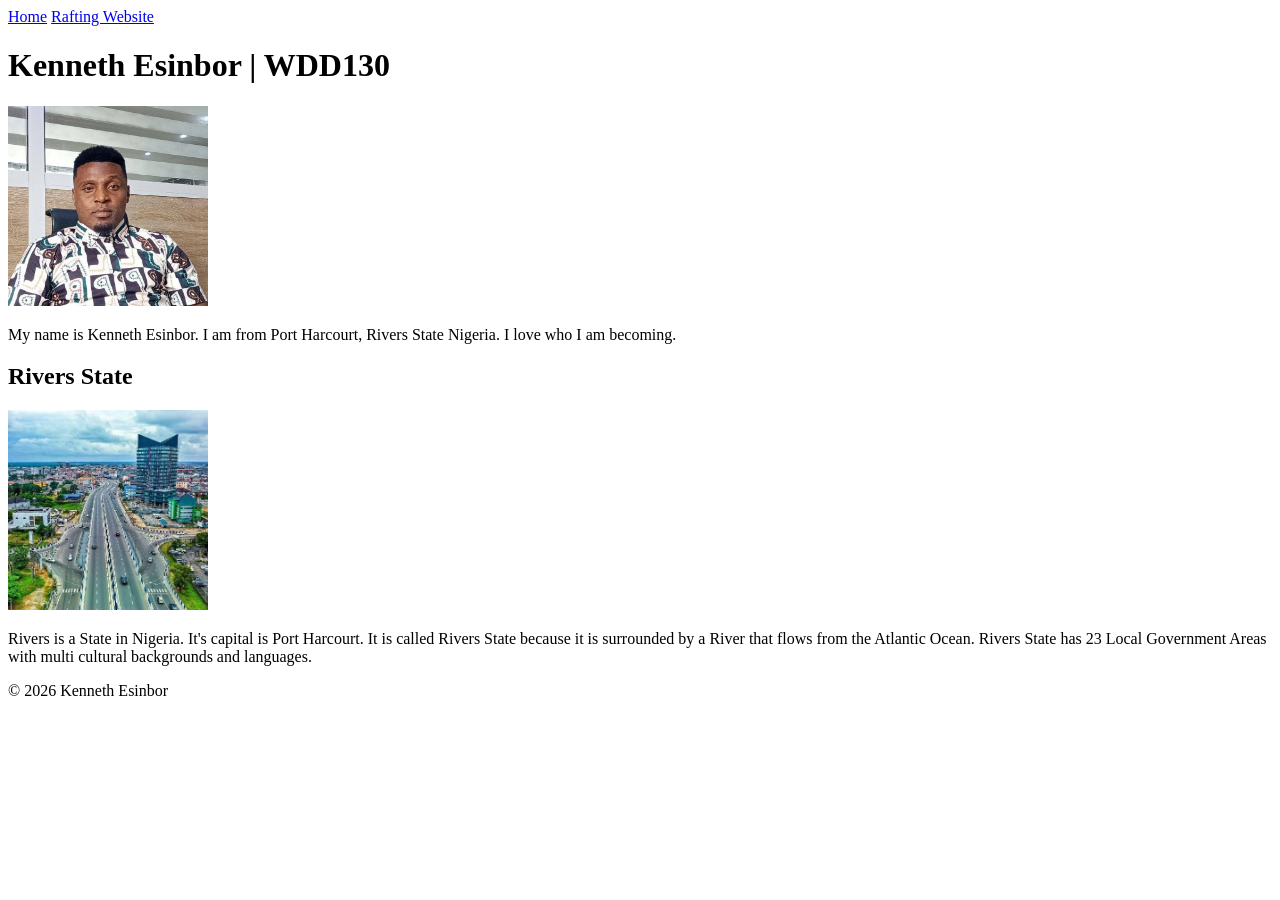
==== index.html @ 612ed356 "My home page and my style.css file were modified." ====
<!DOCTYPE html>
<html lang="en">

<head>
    <link rel="style.css" />
    <meta charset="UTF-8">
    <meta name="viewport" content="width=device-width, initial-scale=1.0">
    <title>Kenneth Esinbor | WDD 130</title>
    <meta name="description"
      content="My name is Kenneth Esinbor, and this WDD130. This is my Home page.">
    <meta name="author" content="Kenneth Esinbor">
    <link rel="stylesheet" href="styles/styles.css">
</head>

<body>
    <header>
        <nav>
            <a href=" #">Home</a>
            <a href="wwr/"> Rafting Website</a>
        </nav>
    </header>
    <main>
        <h1>Kenneth Esinbor | WDD130</h1>
        <img src="images/profile.jpg" alt="My name is Kenneth Esinbor." width="200">
        <p>My name is Kenneth Esinbor. I am from Port Harcourt, Rivers State Nigeria. I love who I
            am becoming.
        </p>
    </main>
    <aside>
        <h2>Rivers State</h2>
        <img src="images/ph-city.jpg" alt="PH-City" width="200">
        <p>
            Rivers is a State in Nigeria. It's capital is Port Harcourt. It is called
            Rivers State because it is surrounded by a River that flows from the Atlantic Ocean.
            Rivers State has 23 Local Government Areas with multi cultural backgrounds and
            languages.
        </p>
    </aside>
    <footer>
        <p> &copy; 2026 Kenneth Esinbor</p>
    </footer>
</body>

</html>
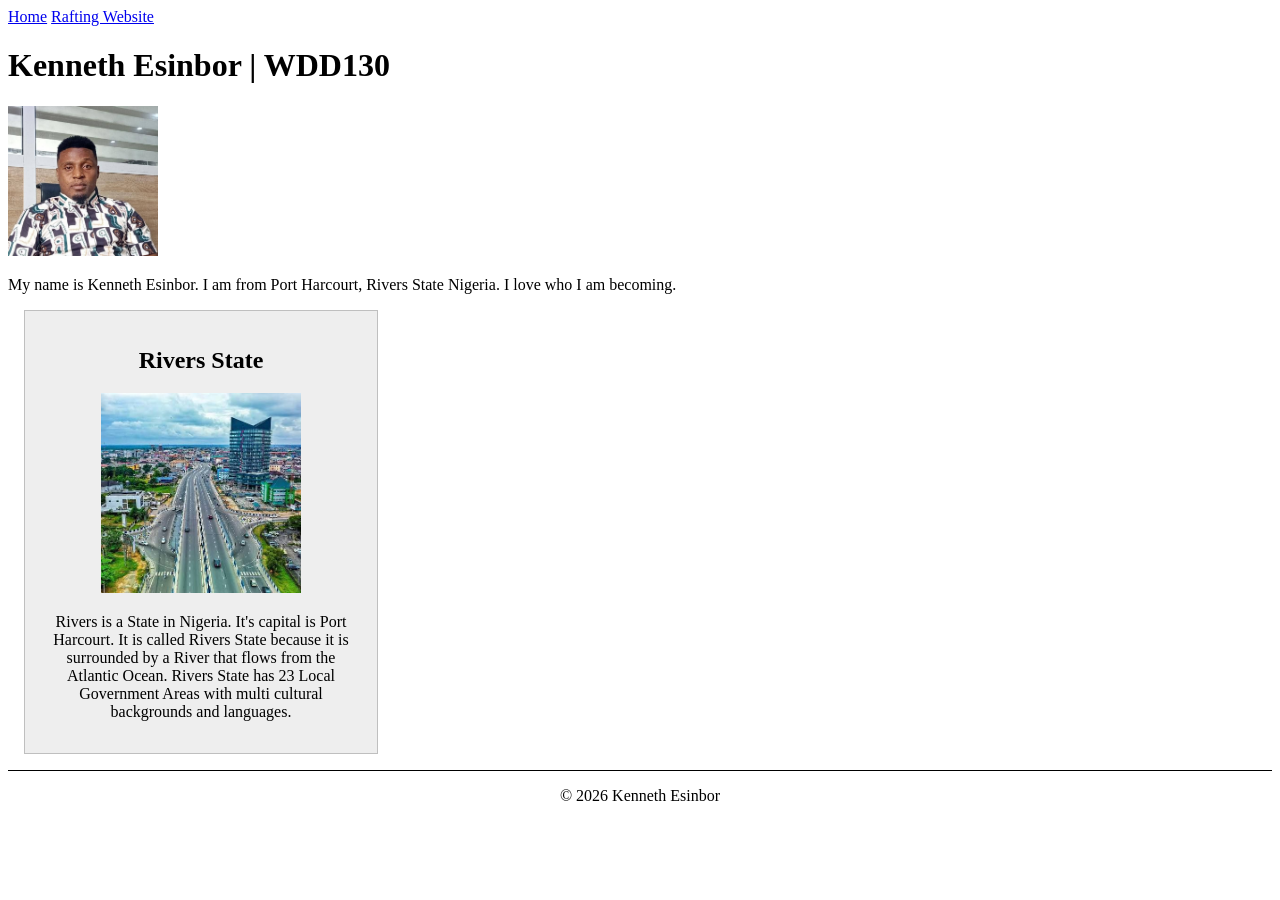
==== commit 749d1512: "Made some modifications on the HTML page and CSS." ====
--- a/index.html
+++ b/index.html
@@ -9,7 +9,7 @@
     <meta name="description"
       content="My name is Kenneth Esinbor, and this WDD130. This is my Home page.">
     <meta name="author" content="Kenneth Esinbor">
-    <link rel="stylesheet" href="styles/styles.css">
+    <link rel="stylesheet" href="styles/styles.css" />
 </head>
 
 <body>
@@ -21,14 +21,14 @@
     </header>
     <main>
         <h1>Kenneth Esinbor | WDD130</h1>
-        <img src="images/profile.jpg" alt="My name is Kenneth Esinbor." width="200">
+        <img src="images/profile.jpg" alt="My name is Kenneth Esinbor." width="200" />
         <p>My name is Kenneth Esinbor. I am from Port Harcourt, Rivers State Nigeria. I love who I
             am becoming.
         </p>
     </main>
     <aside>
         <h2>Rivers State</h2>
-        <img src="images/ph-city.jpg" alt="PH-City" width="200">
+        <img src="images/rivers.jpg" alt="PH-City" width="200" />
         <p>
             Rivers is a State in Nigeria. It's capital is Port Harcourt. It is called
             Rivers State because it is surrounded by a River that flows from the Atlantic Ocean.
--- a/styles/styles.css
+++ b/styles/styles.css
@@ -0,0 +1,34 @@
+main {
+    max-width: 840px;
+}
+
+aside {
+    max-width: 20rem;
+    margin: 1rem;
+    border: 1px solid rgb(0 0 0 / 0.2);
+    /* */
+    padding: 1rem;
+    background-color: #eee;
+    color: #000;
+    text-align: center;
+}
+
+main img {
+    width: 150px;
+    height: auto;
+}
+
+aside img {
+    width: 200px;
+    height: auto;
+}
+
+p {
+    padding: 0;
+}
+
+footer {
+    margin-top: 15px;
+    border-top: 1px solid #000;
+    text-align: center;
+}
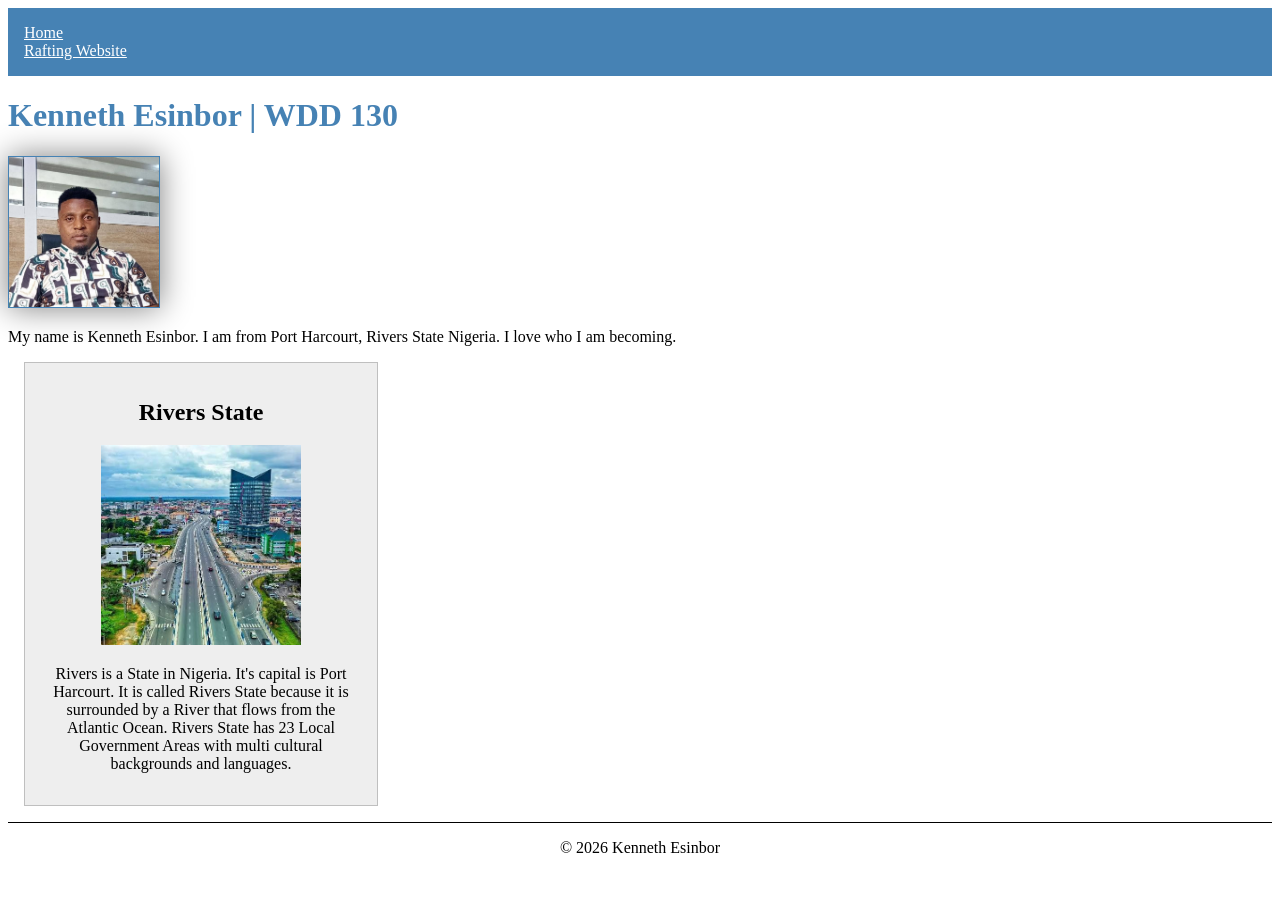
==== commit 076d1b6d: "Made some modifications on the home and css files" ====
--- a/index.html
+++ b/index.html
@@ -2,33 +2,32 @@
 <html lang="en">
 
 <head>
-    <link rel="style.css" />
     <meta charset="UTF-8">
     <meta name="viewport" content="width=device-width, initial-scale=1.0">
-    <title>Kenneth Esinbor | WDD 130</title>
+    <title>Kenneth Esinbor | WDD130</title>
     <meta name="description"
       content="My name is Kenneth Esinbor, and this WDD130. This is my Home page.">
     <meta name="author" content="Kenneth Esinbor">
-    <link rel="stylesheet" href="styles/styles.css" />
+    <link rel="stylesheet" href="styles/styles.css">
 </head>
 
 <body>
     <header>
         <nav>
-            <a href=" #">Home</a>
+            <a href="#">Home</a>
             <a href="wwr/"> Rafting Website</a>
         </nav>
     </header>
     <main>
-        <h1>Kenneth Esinbor | WDD130</h1>
-        <img src="images/profile.jpg" alt="My name is Kenneth Esinbor." width="200" />
+        <h1>Kenneth Esinbor | WDD 130</h1>
+        <img src="images/profile.jpg" alt="My name is Kenneth Esinbor." width="200">
         <p>My name is Kenneth Esinbor. I am from Port Harcourt, Rivers State Nigeria. I love who I
             am becoming.
         </p>
     </main>
     <aside>
         <h2>Rivers State</h2>
-        <img src="images/rivers.jpg" alt="PH-City" width="200" />
+        <img src="images/rivers.jpg" alt="PH-City" width="200">
         <p>
             Rivers is a State in Nigeria. It's capital is Port Harcourt. It is called
             Rivers State because it is surrounded by a River that flows from the Atlantic Ocean.
--- a/styles/styles.css
+++ b/styles/styles.css
@@ -1,5 +1,20 @@
 main {
     max-width: 840px;
+}
+
+h1 {
+    color: steelblue;
+}
+
+nav {
+    background-color: steelblue;
+    padding: 1rem;
+}
+
+nav a {
+    color: #fff;
+    display: block;
+    padding: 0;
 }
 
 aside {
@@ -16,6 +31,8 @@
 main img {
     width: 150px;
     height: auto;
+    border: 1px solid steelblue;
+    box-shadow: 0 0 30px gray;
 }
 
 aside img {
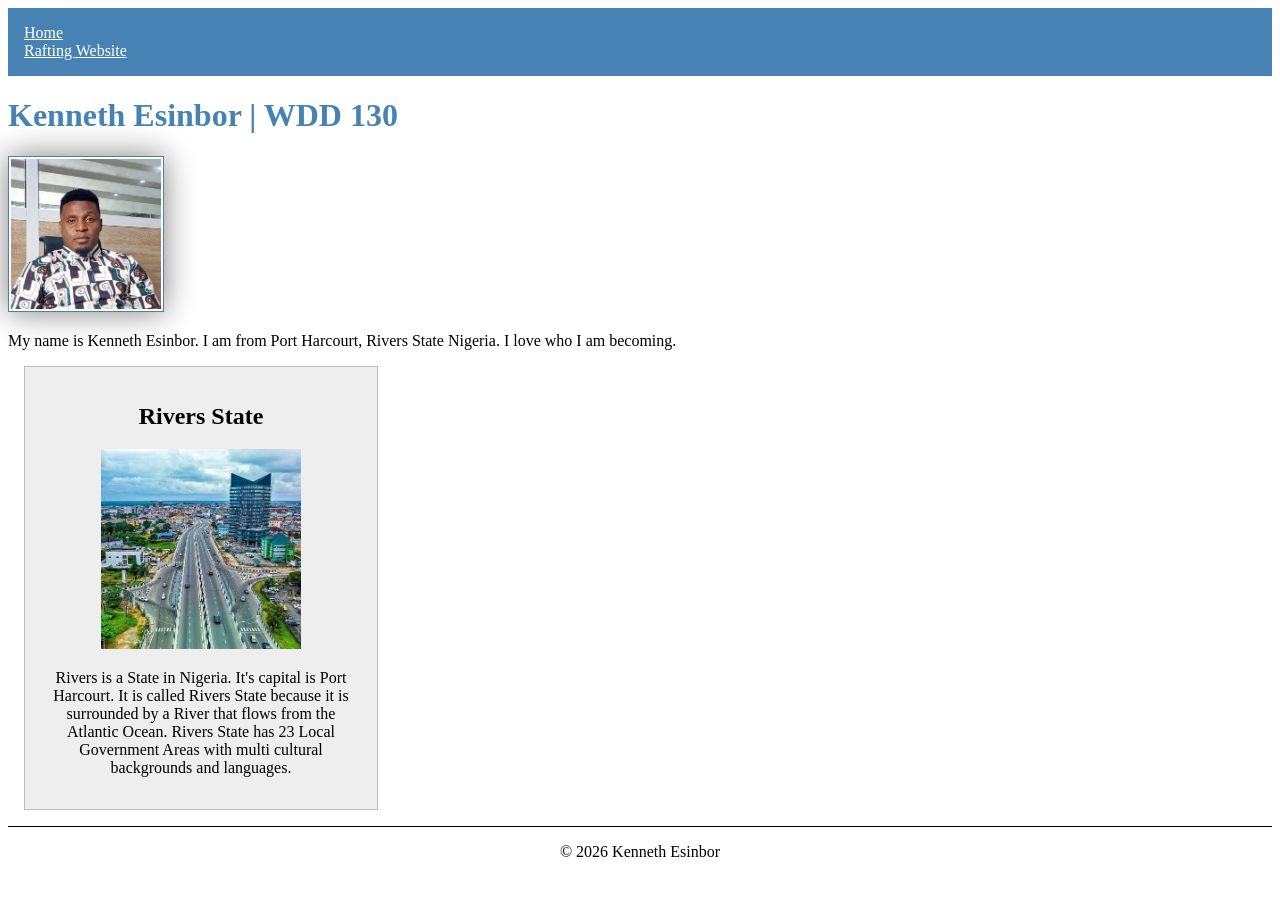
==== commit 98af44ab: "Made some modifications on home and css file" ====
--- a/index.html
+++ b/index.html
@@ -4,7 +4,7 @@
 <head>
     <meta charset="UTF-8">
     <meta name="viewport" content="width=device-width, initial-scale=1.0">
-    <title>Kenneth Esinbor | WDD130</title>
+    <title>Kenneth Esinbor | WDD 130</title>
     <meta name="description"
       content="My name is Kenneth Esinbor, and this WDD130. This is my Home page.">
     <meta name="author" content="Kenneth Esinbor">
--- a/styles/styles.css
+++ b/styles/styles.css
@@ -33,6 +33,7 @@
     height: auto;
     border: 1px solid steelblue;
     box-shadow: 0 0 30px gray;
+    padding: 2px;
 }
 
 aside img {
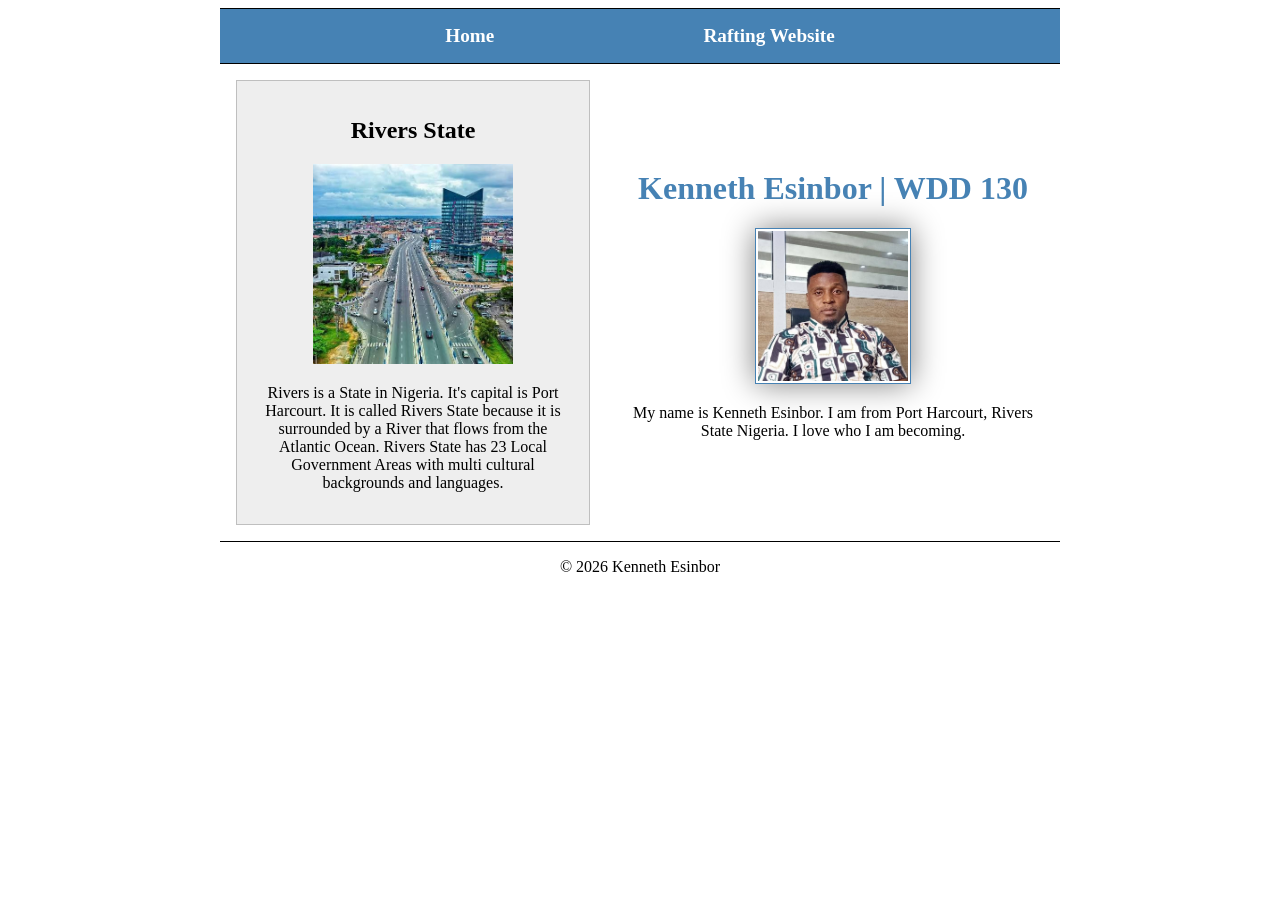
==== commit f7efe46c: "An update on the index.html and it's style.css" ====
--- a/index.html
+++ b/index.html
@@ -18,23 +18,26 @@
             <a href="wwr/"> Rafting Website</a>
         </nav>
     </header>
-    <main>
-        <h1>Kenneth Esinbor | WDD 130</h1>
-        <img src="images/profile.jpg" alt="My name is Kenneth Esinbor." width="200">
-        <p>My name is Kenneth Esinbor. I am from Port Harcourt, Rivers State Nigeria. I love who I
-            am becoming.
-        </p>
-    </main>
-    <aside>
-        <h2>Rivers State</h2>
-        <img src="images/rivers.jpg" alt="PH-City" width="200">
-        <p>
-            Rivers is a State in Nigeria. It's capital is Port Harcourt. It is called
-            Rivers State because it is surrounded by a River that flows from the Atlantic Ocean.
-            Rivers State has 23 Local Government Areas with multi cultural backgrounds and
-            languages.
-        </p>
-    </aside>
+    <div class="grid">
+        <main>
+            <h1>Kenneth Esinbor | WDD 130</h1>
+            <img src="images/profile.jpg" alt="My name is Kenneth Esinbor." width="200">
+            <p>My name is Kenneth Esinbor. I am from Port Harcourt, Rivers State Nigeria. I love who
+                I
+                am becoming.
+            </p>
+        </main>
+        <aside>
+            <h2>Rivers State</h2>
+            <img src="images/rivers.jpg" alt="PH-City" width="200">
+            <p>
+                Rivers is a State in Nigeria. It's capital is Port Harcourt. It is called
+                Rivers State because it is surrounded by a River that flows from the Atlantic Ocean.
+                Rivers State has 23 Local Government Areas with multi cultural backgrounds and
+                languages.
+            </p>
+        </aside>
+    </div>
     <footer>
         <p> &copy; 2026 Kenneth Esinbor</p>
     </footer>
--- a/styles/styles.css
+++ b/styles/styles.css
@@ -1,7 +1,3 @@
-main {
-    max-width: 840px;
-}
-
 h1 {
     color: steelblue;
 }
@@ -9,16 +5,34 @@
 nav {
     background-color: steelblue;
     padding: 1rem;
+    display: flex;
+    justify-content: space-evenly;
+    align-items: center;
 }
 
 nav a {
     color: #fff;
     display: block;
     padding: 0;
+    text-decoration: none;
+    font-size: 1.2rem;
+    font-weight: 700;
+    color: #fff;
+}
+
+.grid {
+    display: grid;
+    align-items: center;
+
+}
+
+main {
+    grid-column: 2/3;
+    margin: 1rem;
 }
 
 aside {
-    max-width: 20rem;
+    width: 20rem;
     margin: 1rem;
     border: 1px solid rgb(0 0 0 / 0.2);
     /* */
@@ -26,6 +40,9 @@
     background-color: #eee;
     color: #000;
     text-align: center;
+    grid-column: 1/2;
+    grid-row: 1/2;
+    position: relative;
 }
 
 main img {
@@ -45,8 +62,11 @@
     padding: 0;
 }
 
+.grid,
+header,
 footer {
-    margin-top: 15px;
+    max-width: 840px;
+    margin: 0 auto;
     border-top: 1px solid #000;
     text-align: center;
 }
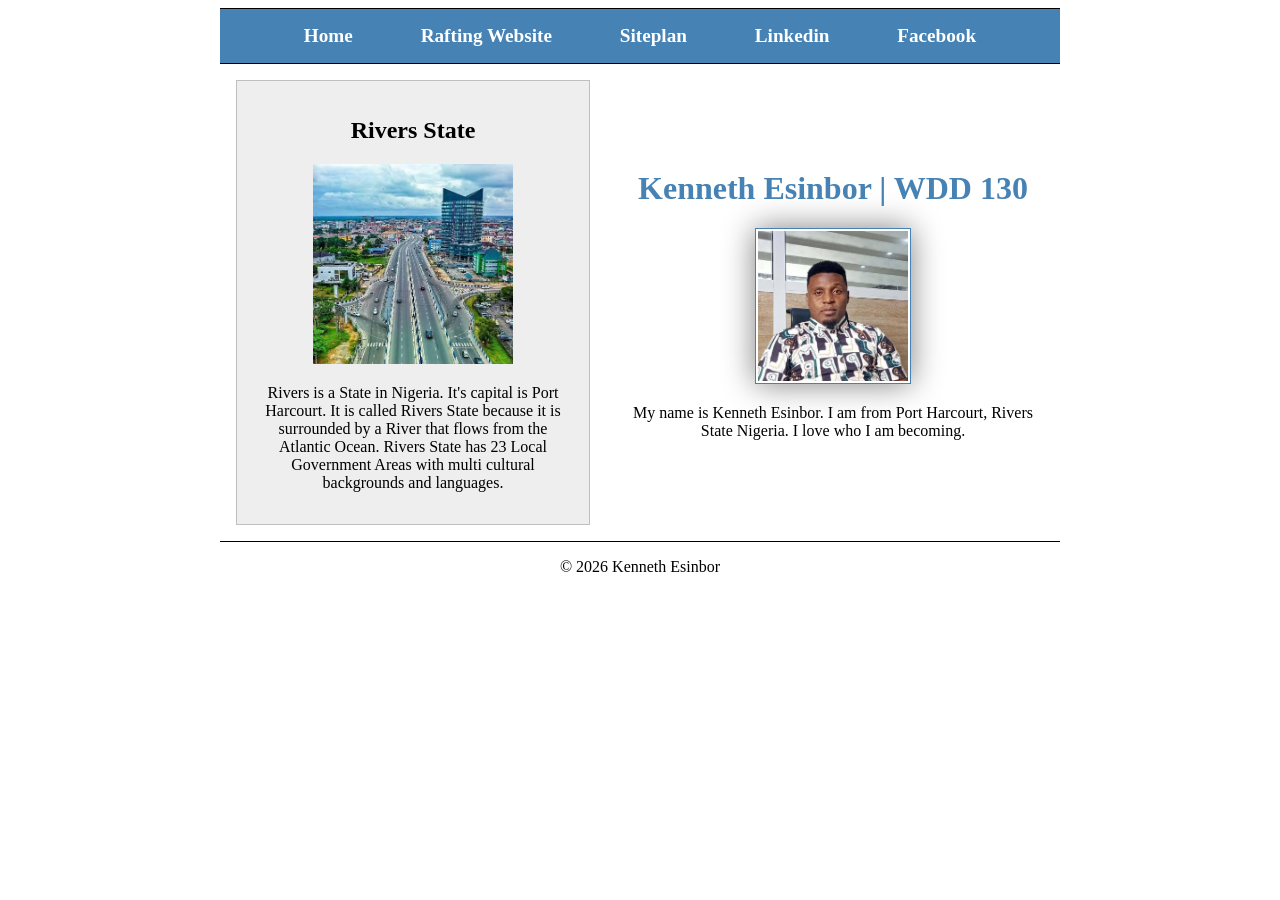
==== commit d7914289: "An update on index.html and it's style.css" ====
--- a/index.html
+++ b/index.html
@@ -16,6 +16,9 @@
         <nav>
             <a href="#">Home</a>
             <a href="wwr/"> Rafting Website</a>
+            <a href="#">Siteplan</a>
+            <a href="#">Linkedin</a>
+            <a href="#">Facebook</a>
         </nav>
     </header>
     <div class="grid">
